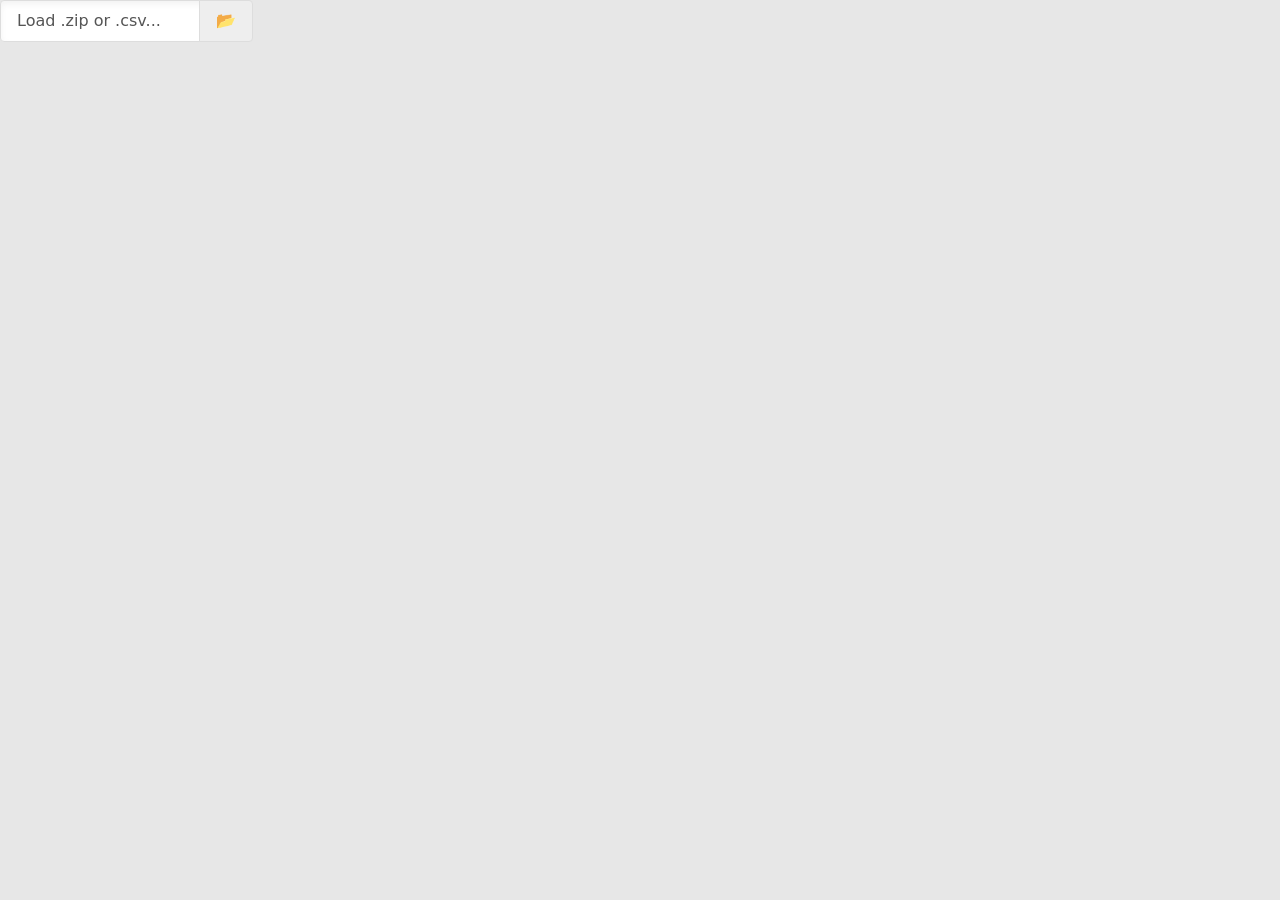
==== nulo.html @ 5cf2d241 "Create nulo.html" ====
<!DOCTYPE html>
<html lang="en">
<head>
 <meta charset="UTF-8">
 <meta name="viewport" content="width=device-width, initial-scale=1.0">
 <title>Wallet Statements Cost Basis Comptometer for Luno.</title>
 <style>@import url("nulo.css");</style>
</head>
<body>
<div id="drop-zone-overlay">
	<div class="overlay-prompt">Drop .CSV or .ZIP files here</div>
</div>
<div class="top-bar">
	<div class="button-group">
		<label class="file" for="file-btn">
			<input type="file" id="file-btn" multiple accept=".csv, .zip" aria-label="Load .CSV or .ZIP files" title="Load .CSV or .ZIP files"/>
			<span class="file-custom"></span>
		</label>
		<button class="btn btn-clear" id="clear-btn" style="display: none;" aria-label="Unload all statements" title="Unload all statements">
			<span aria-hidden="true">&#x1f5d1;&#xfe0f;</span>
		</button>
	</div>
	<div id="chip-container"></div>
</div>
<div class="main-container"></div>
<script>
fetch('./nulo.js').then(r => r.text()).then(eval);
//# sourceURL=nulo.js
</script>
</body>
</html>
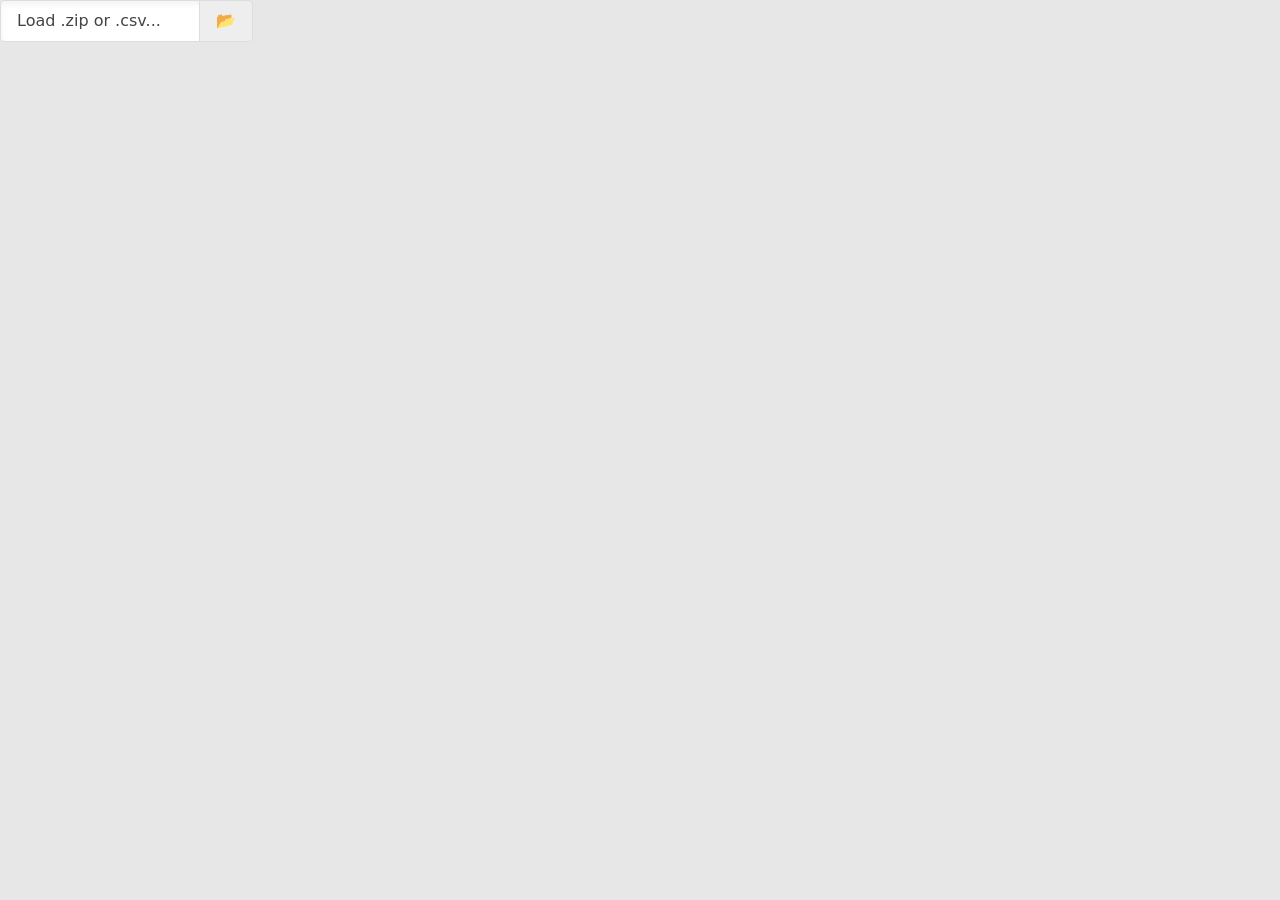
==== commit 74678d42: "Update nulo.html" ====
--- a/nulo.html
+++ b/nulo.html
@@ -1,10 +1,13 @@
 <!DOCTYPE html>
 <html lang="en">
 <head>
- <meta charset="UTF-8">
- <meta name="viewport" content="width=device-width, initial-scale=1.0">
- <title>Wallet Statements Cost Basis Comptometer for Luno.</title>
- <style>@import url("nulo.css");</style>
+<meta charset="UTF-8">
+<meta name="viewport" content="width=device-width, initial-scale=1.0">
+<title>Wallet Statements Cost Basis Comptometer for Luno.</title>
+<style>
+@import url("nulo.css");
+/*# sourceURL=nulo.css */   
+</style>
 </head>
 <body>
 <div id="drop-zone-overlay">
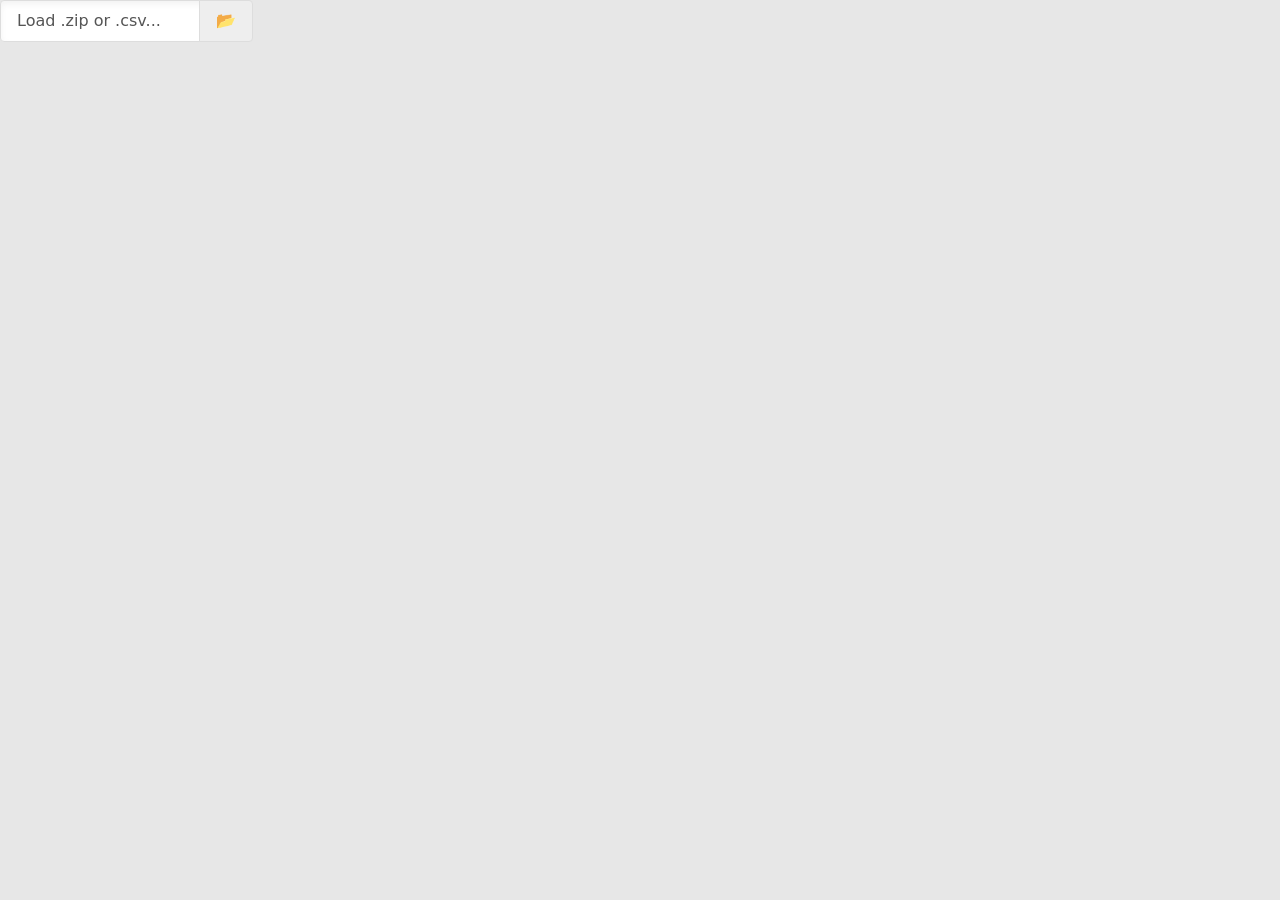
==== commit af13cac4: "Update nulo.html" ====
--- a/nulo.html
+++ b/nulo.html
@@ -6,7 +6,6 @@
 <title>Wallet Statements Cost Basis Comptometer for Luno.</title>
 <style>
 @import url("nulo.css");
-/*# sourceURL=nulo.css */   
 </style>
 </head>
 <body>
@@ -28,7 +27,6 @@
 <div class="main-container"></div>
 <script>
 fetch('./nulo.js').then(r => r.text()).then(eval);
-//# sourceURL=nulo.js
 </script>
 </body>
 </html>
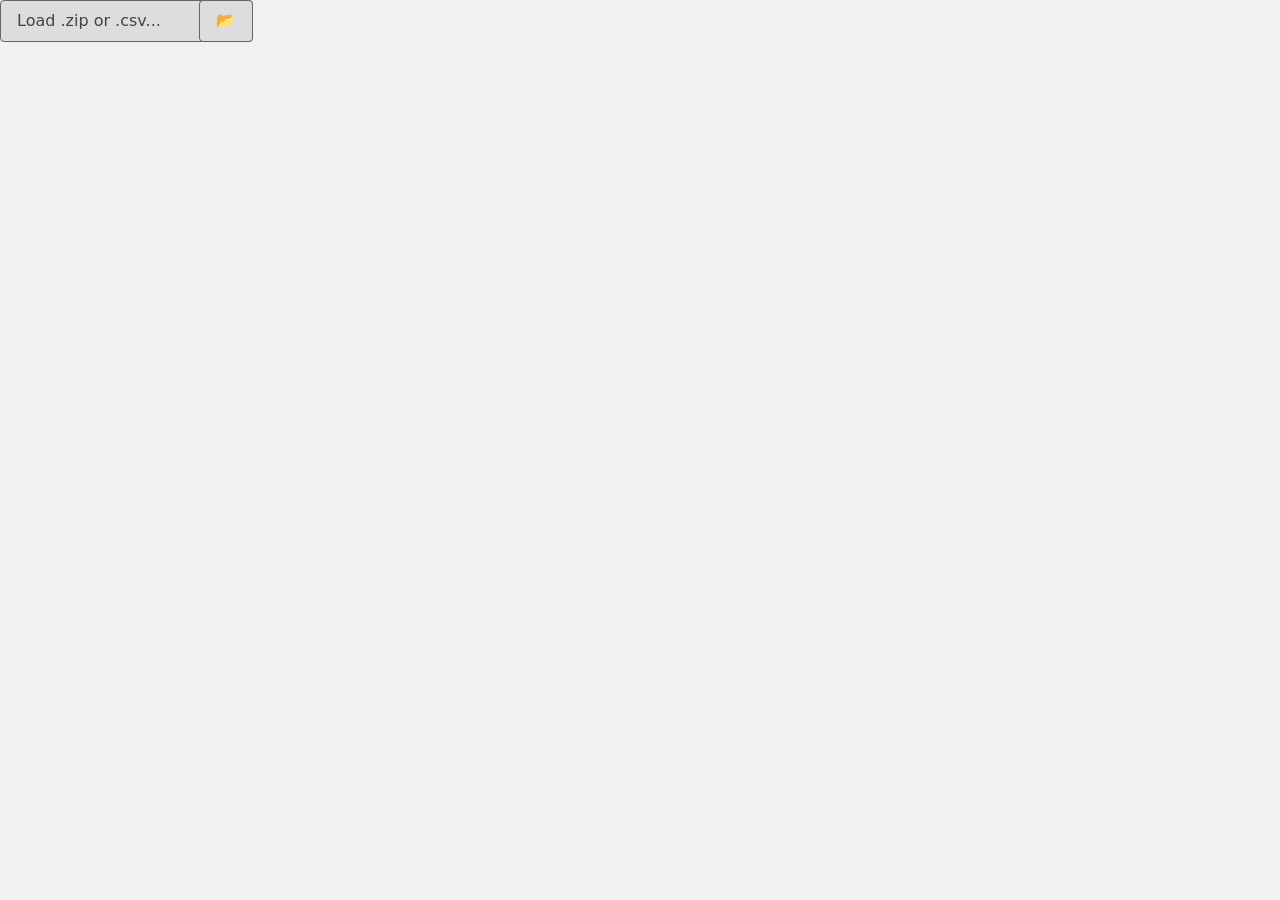
==== commit 876e0279: "Update nulo.html" ====
--- a/nulo.html
+++ b/nulo.html
@@ -2,10 +2,11 @@
 <html lang="en">
 <head>
 <meta charset="UTF-8">
+<link rel="icon" href="favicon.svg" type="image/svg+xml" sizes="16x16">
 <meta name="viewport" content="width=device-width, initial-scale=1.0">
 <title>Wallet Statements Cost Basis Comptometer for Luno.</title>
 <style>
-@import url("nulo.css");
+@import url(nulo.css);
 </style>
 </head>
 <body>
@@ -26,7 +27,7 @@
 </div>
 <div class="main-container"></div>
 <script>
-fetch('./nulo.js').then(r => r.text()).then(eval);
+fetch('nulo.js').then(r => r.text()).then(eval);
 </script>
 </body>
 </html>
